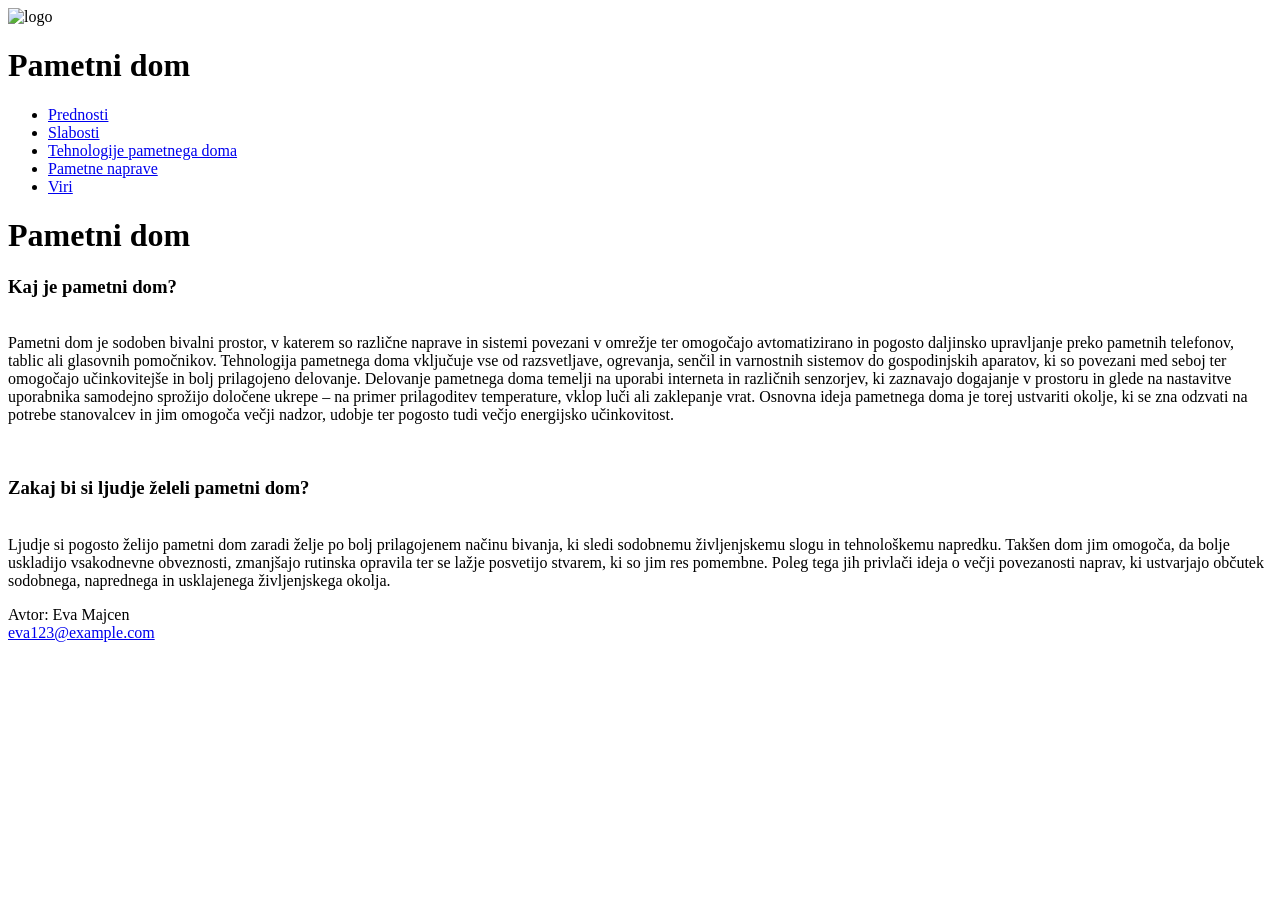
==== index.html @ 21a30f7b "Add files via upload" ====
<!DOCTYPE html>
<html lang="en">
<head>
    <meta charset="UTF-8">
    <meta name="viewport" content="width=device-width, initial-scale=1.0">
    <meta name="author" content="Eva">
    <meta name="keywords" content="Pametni-dom">
    <title>Pametni dom</title>
    <link rel="stylesheet" href="../css/Pametni_dom.css">
</head>
<body>
    <div class="naslov-strani">
        <div class="slika">
        <img src="../slike/logo.png" alt="logo">     
        </div>
        <h1>Pametni dom</h1>
    </div>

    <div class="nav-bar">
        <ul>
            <li><a href="Prednosti.html">Prednosti</a></li>
            <li><a href="Slabosti.html">Slabosti</a></li>
            <li><a href="Teh_pam_dom.html">Tehnologije pametnega doma</a></li>
            <li><a href="Pam_nap.html">Pametne naprave</a></li>
            <li><a href="viri.html">Viri</a></li>
            
          
        </ul>
    </div>
    


    <div class="text">
        <div class="besedilo">
            <h1>Pametni dom</h1>
    <p>
    <h3>Kaj je pametni dom?</h3>
        <br>
        Pametni dom je sodoben bivalni prostor, v katerem so različne naprave in sistemi povezani v omrežje ter omogočajo avtomatizirano in pogosto daljinsko upravljanje preko pametnih telefonov, tablic ali glasovnih pomočnikov. Tehnologija pametnega doma vključuje vse od razsvetljave, ogrevanja, senčil in varnostnih sistemov do gospodinjskih aparatov, ki so povezani med seboj ter omogočajo učinkovitejše in bolj prilagojeno delovanje.
        Delovanje pametnega doma temelji na uporabi interneta in različnih senzorjev, ki zaznavajo dogajanje v prostoru in glede na nastavitve uporabnika samodejno sprožijo določene ukrepe – na primer prilagoditev temperature, vklop luči ali zaklepanje vrat. Osnovna ideja pametnega doma je torej ustvariti okolje, ki se zna odzvati na potrebe stanovalcev in jim omogoča večji nadzor, udobje ter pogosto tudi večjo energijsko učinkovitost.
        
    </p>

    <img class="slika1" src="../slike/dom.png" alt="">

    <p>
        <h3>Zakaj bi si ljudje želeli pametni dom?</h3>
        <br>
        Ljudje si pogosto želijo pametni dom zaradi želje po bolj prilagojenem načinu bivanja, ki sledi sodobnemu življenjskemu slogu in tehnološkemu napredku. Takšen dom jim omogoča, da bolje uskladijo vsakodnevne obveznosti, zmanjšajo rutinska opravila ter se lažje posvetijo stvarem, ki so jim res pomembne. Poleg tega jih privlači ideja o večji povezanosti naprav, ki ustvarjajo občutek sodobnega, naprednega in usklajenega življenjskega okolja. 
    </p>
        </div>
    </div>
    <footer>
        <p>Avtor: Eva Majcen<br>
        <a class="mail" href="mailto:eva123@example.com">eva123@example.com</a></p>
        <img src="../slike/licenca.png" alt="">
      </footer>
</body>
</html>
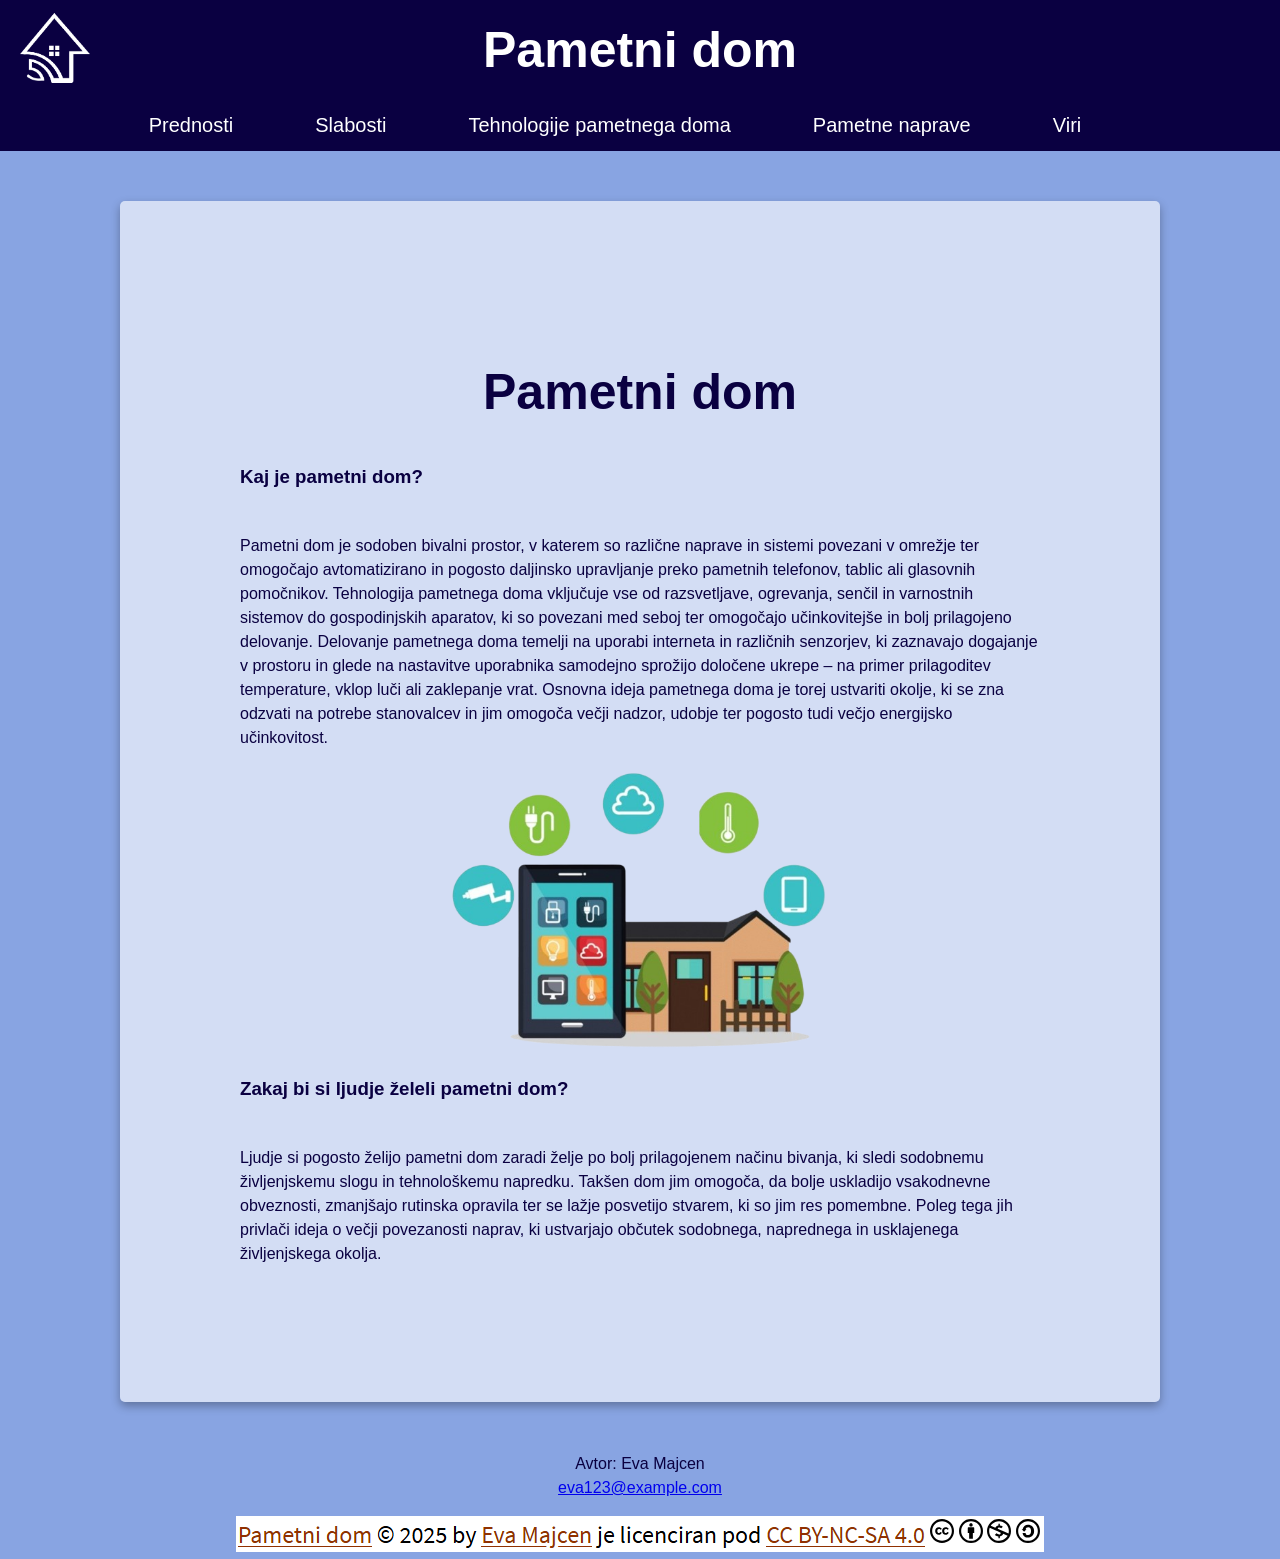
==== commit 085a7ff1: "Update index.html" ====
--- a/index.html
+++ b/index.html
@@ -6,7 +6,7 @@
     <meta name="author" content="Eva">
     <meta name="keywords" content="Pametni-dom">
     <title>Pametni dom</title>
-    <link rel="stylesheet" href="../css/Pametni_dom.css">
+    <link rel="stylesheet" href="css/Pametni_dom.css">
 </head>
 <body>
     <div class="naslov-strani">
@@ -56,4 +56,4 @@
         <img src="../slike/licenca.png" alt="">
       </footer>
 </body>
-</html>+</html>
--- a/css/Pametni_dom.css
+++ b/css/Pametni_dom.css
@@ -0,0 +1,128 @@
+body{
+  /*  background-image: url(smart.jpg);
+    background-attachment: fixed;
+   background-size: cover;
+    background-repeat: no-repeat;
+    background-position: center;
+    */
+    margin: 0;
+    padding: 0;
+    background-color: #88a4e2;
+}
+
+
+
+h1{
+    text-align: center;
+    font-size: 50px;
+
+    
+}
+
+.nav-bar{
+    position: sticky;
+    top: 0;
+    z-index: 1000;
+}
+
+.nav-bar ul{
+    width: 100%;
+    margin: 0px;
+    padding: 0px;
+    background-color: #0a0041;
+    justify-content: center;
+    list-style: none;
+    display: flex;
+}
+
+.nav-bar a{
+    display: block;
+    color: white;
+    text-align: center;
+    padding: 14px 16px;
+    text-decoration: none;
+    font-size: 20px;
+    font-family: Arial, Helvetica, sans-serif;
+}
+
+.nav-bar li{
+    margin-right: 50px;
+
+}
+
+li a:hover {
+    background-color: #284079;
+}
+
+.text {
+    color: #0a0041;
+    margin-top: 50px;
+    display: flex;
+    justify-content: center;
+    align-items: center;
+    font-family: Arial, Helvetica, sans-serif;
+    line-height: 1.5;
+  }
+
+.besedilo {
+    background: rgba(255, 255, 255, 0.63);
+    padding: 120px;
+    max-width: 800px;
+    width: 90%;
+    box-shadow: 0 4px 10px rgba(0,0,0,0.3);
+    border-radius: 5px;
+    text-align: left;
+}
+
+.besedilo h3 {
+    margin-left: 0;
+}
+
+.naslov-strani {
+    width: 100%;
+    background-color: #0a0041;
+    display: flex;
+    align-items: center;
+    position: relative;
+    height: 100px;
+}
+
+.slika {
+    position: absolute;
+    left: 20px;
+}
+
+.slika img {
+    width: 70px;
+    height: 70px;
+}
+
+.naslov-strani h1 {
+    margin: 0 auto;
+    color: white;
+    font-family: Arial, Helvetica, sans-serif;
+    font-size: 50px;
+}
+footer{
+    color: #0a0041;
+    margin-top: 50px;
+    text-align: center;
+    line-height: 1.5;
+    font-family: Arial, Helvetica, sans-serif;
+}
+
+.mail{
+    pointer-events: none;
+}
+
+
+
+
+.slika1{
+
+  display: block;
+  margin: auto;
+  width: 50%;
+
+}
+
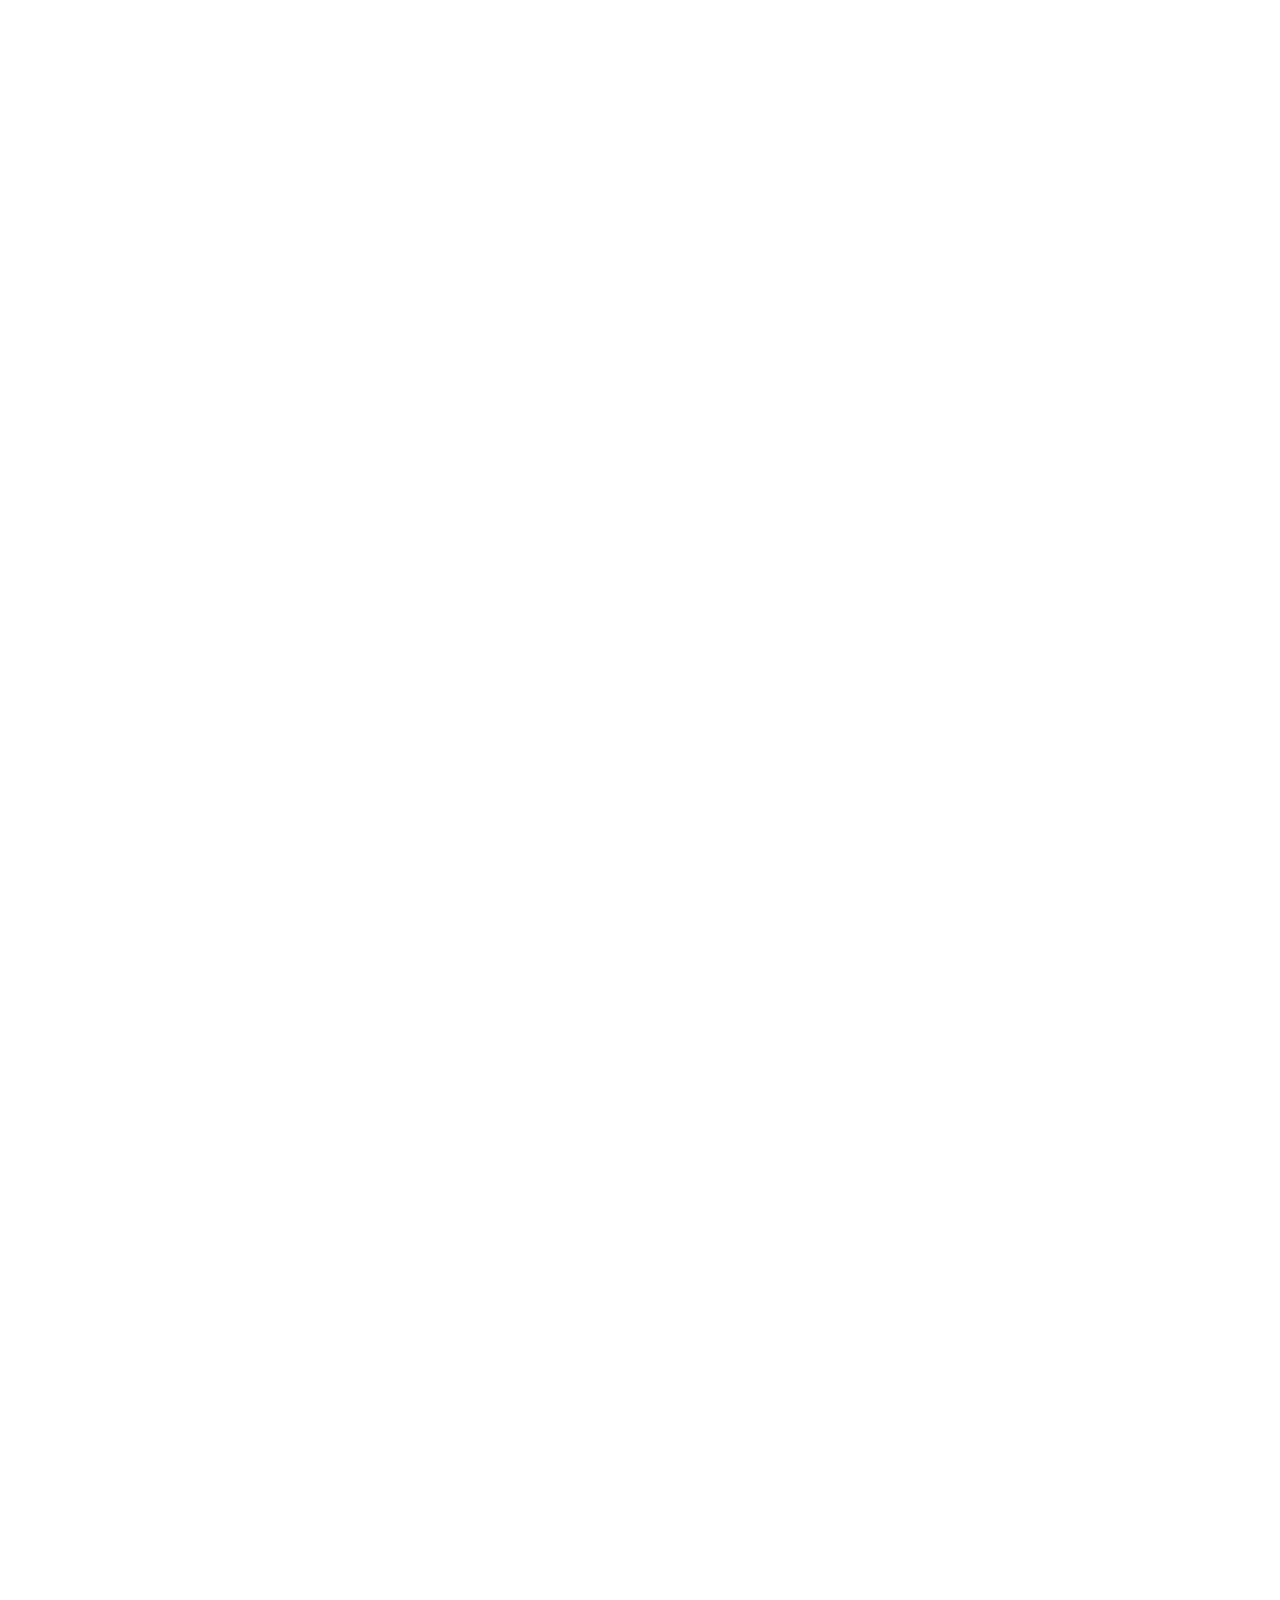
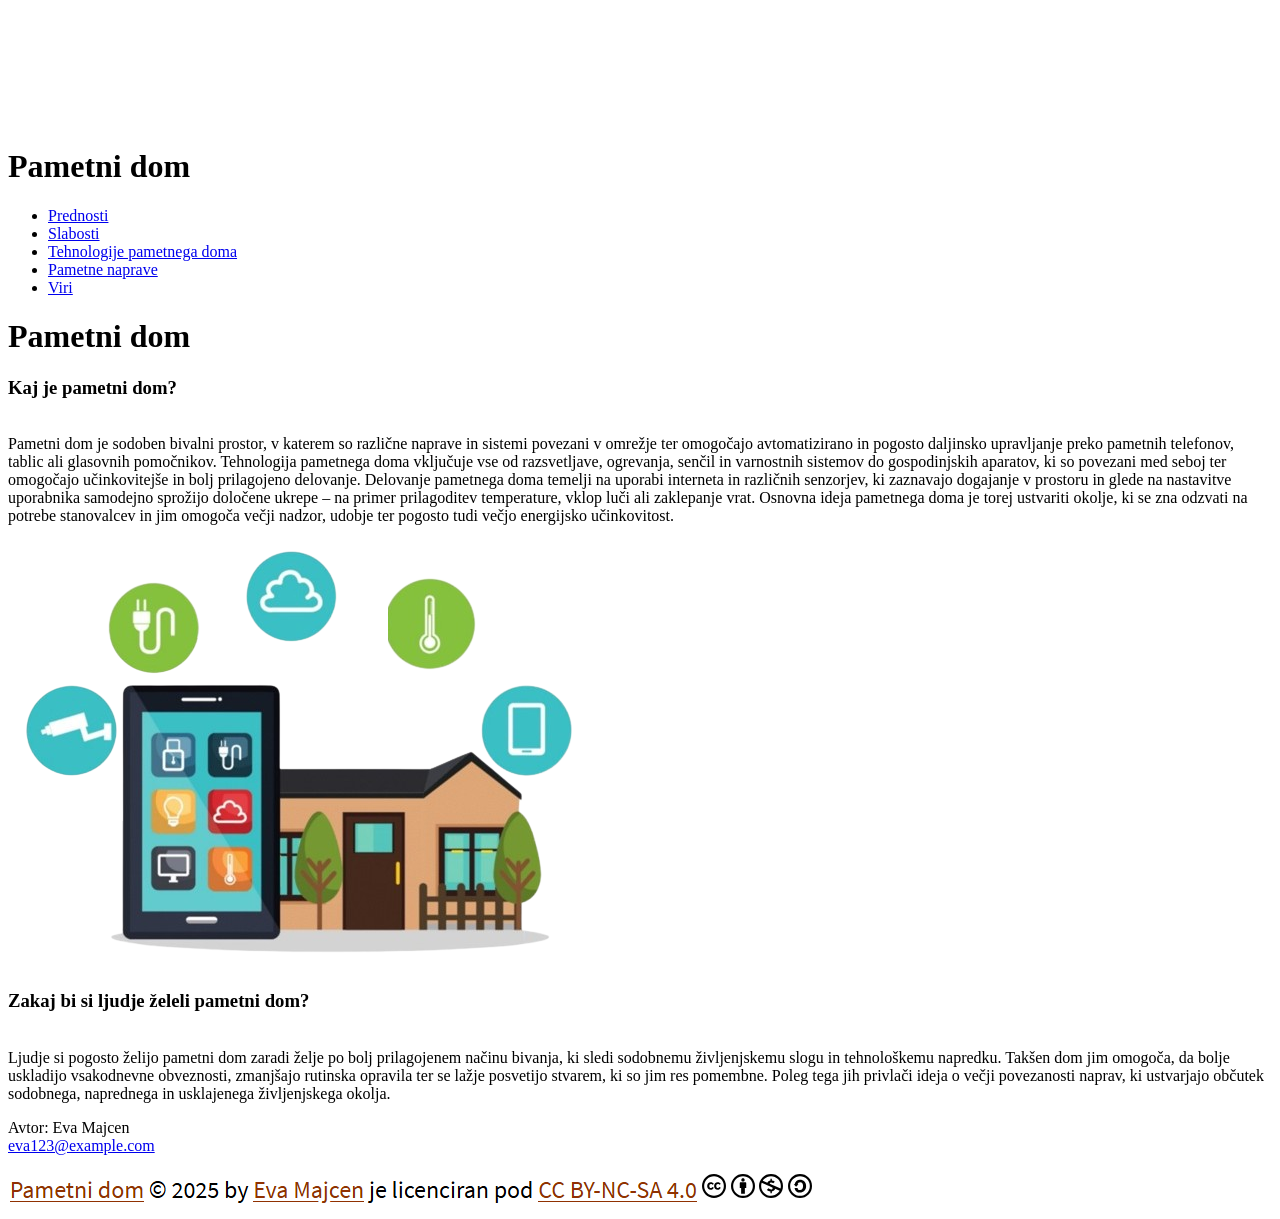
==== commit ca635205: "Update index.html" ====
--- a/index.html
+++ b/index.html
@@ -6,7 +6,7 @@
     <meta name="author" content="Eva">
     <meta name="keywords" content="Pametni-dom">
     <title>Pametni dom</title>
-    <link rel="stylesheet" href="css/Pametni_dom.css">
+    <link rel="stylesheet" href="Pametni_dom.css">
 </head>
 <body>
     <div class="naslov-strani">
